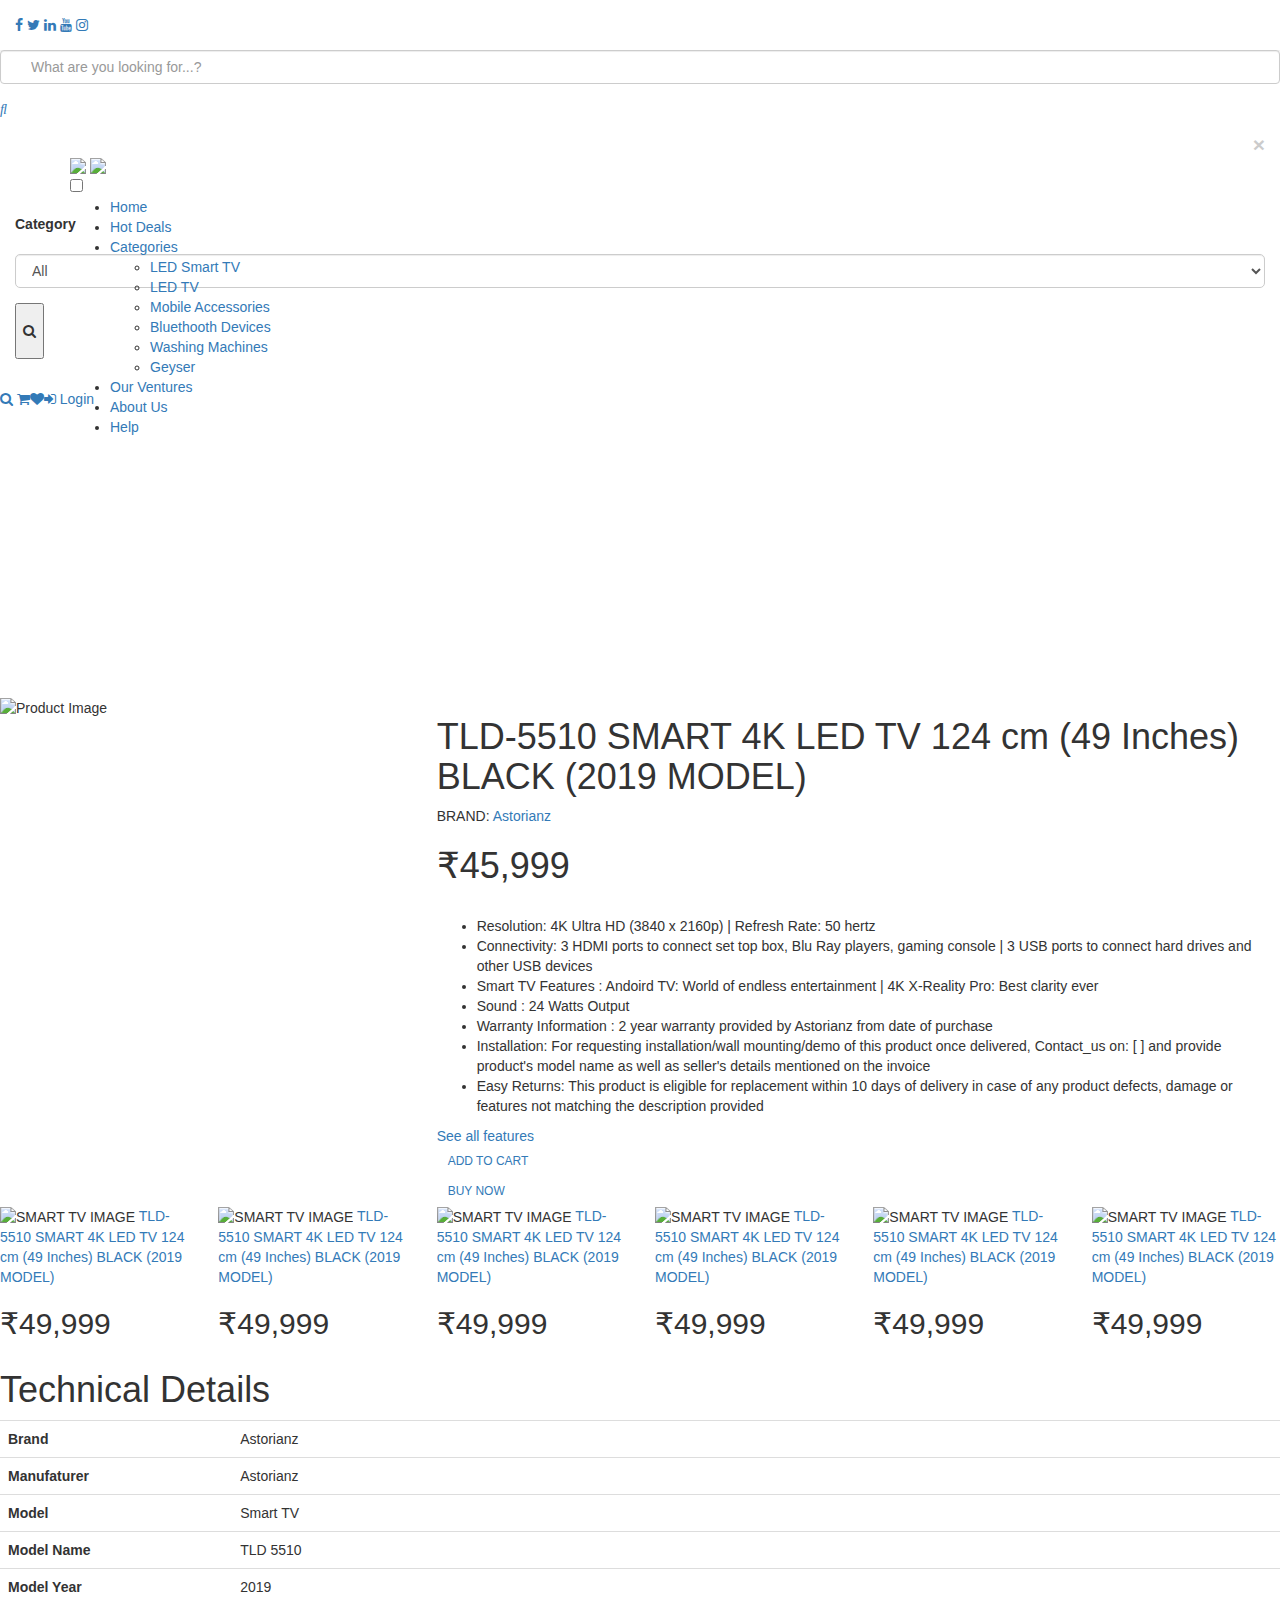
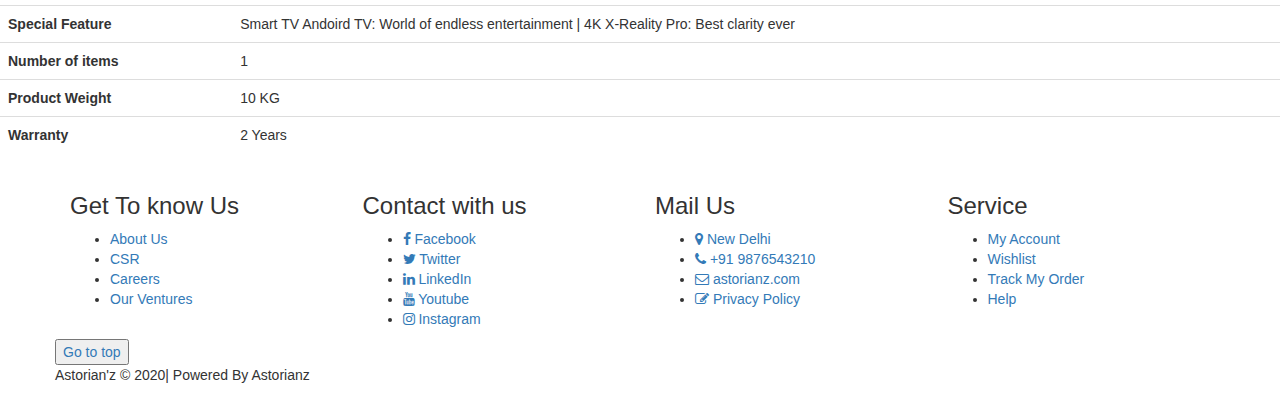
==== index.html @ 9c489314 "Add files via upload" ====
<!DOCTYPE html>
<html lang="en">

<head>
    <meta charset="UTF-8">
    <meta name="viewport" content="width=device-width, initial-scale=1.0">
    <meta http-equiv="X-UA-Compatible" content="ie=edge">
    <link rel='stylesheet' href='https://maxcdn.bootstrapcdn.com/bootstrap/3.3.7/css/bootstrap.css'>
    <link rel='stylesheet' href='https://maxcdn.bootstrapcdn.com/bootstrap/3.3.7/css/bootstrap-theme.css'>
    <link rel='stylesheet' href='https://maxcdn.bootstrapcdn.com/font-awesome/4.7.0/css/font-awesome.min.css'>
    <link rel="stylesheet" href="https://cdnjs.cloudflare.com/ajax/libs/font-awesome/4.7.0/css/font-awesome.min.css">
    <script src="https://kit.fontawesome.com/64d58efce2.js" crossorigin="anonymous"></script>
    <link rel="stylesheet" href="https://stackpath.bootstrapcdn.com/bootstrap/4.5.0/css/bootstrap.min.css"
        integrity="sha384-9aIt2nRpC12Uk9gS9baDl411NQApFmC26EwAOH8WgZl5MYYxFfc+NcPb1dKGj7Sk" crossorigin="anonymous">
    <link href="https://fonts.googleapis.com/css2?family=Montserrat:ital,wght@0,800;1,300;1,600&display=swap"
        rel="stylesheet">
    <link rel="stylesheet" href="font-awesome.min.css">
    <script src="https://kit.fontawesome.com/867a2c068e.js" crossorigin="anonymous"></script>
    <link rel="stylesheet" href="landing.css">

    <!-- Stylesheet for Order Page -->
    <link rel='stylesheet' href='https://s3-us-west-2.amazonaws.com/s.cdpn.io/164071/drift-basic.css'>
    <link rel="stylesheet" href="orderPage.css">
    <title>Order Page</title>
</head>

<body>

    <header>
        <div class="grad-bar"></div>

        <div class="container-fluid">

            <div class="row postbanner" style="height:50px;line-height:50px;box-shadow:0 0 5px #ccc;">
                <div class="col-lg-2 col-md-3 col-sm-3 col-xs-3" style="width: 60%">

                    <a href="#" class="fa fa-facebook"></a>
                    <a href="#" class="fa fa-twitter"></a>
                    <a href="#" class="fa fa-linkedin"></a>
                    <a href="#" class="fa fa-youtube"></a>
                    <a href="#" class="fa fa-instagram"></a>

                </div>
                <div class="search-form">
                    <div class="inner-search-form">
                        <form onsubmit="return false">
                            <input class="form-control keywordBlur" id="keyword" style="padding-left:30px;" type="text"
                                placeholder="What are you looking for...?" autocomplete="off" />
                            <a class="search-symbol"><i class="fas fa-search"></i></a>
                            <div id="search-filter">
                                <div class="container-fluid" style="background-color:#fff;">
                                    <div class="row1">
                                        <div class="form-group">
                                            <span class="close" id="close-form">&times;</span><br />
                                        </div>

                                        <div class="form-group">
                                            <label for="dateRange">Category</label>
                                            <select class="form-control dateRange" style="border-radius: 5px;"
                                                id="dateRange">
                                                <option value="0" selected="selected">All</option>
                                                <option value="1">LED TV</option>
                                                <option value="2">LED smart TV</option>
                                                <option value="3">Mobile Accessories</option>
                                                <option value="4">Bluethooth Devices</option>
                                                <option value="5">Washing Machines</option>
                                                <option value="6">Geyser</option>
                                            </select>
                                        </div>
                                        <div class="form-group" style="margin-bottom: 15px!important;">
                                        </div>
                                        <div class="form-group">
                                            <button type="submit" id="btn-search"><i class="fa fa-search"></i></button>
                                        </div>
                                    </div>
                                </div>
                            </div>
                        </form>
                    </div>
                </div>
                <div class="user">
                    <span class="search-toggle">
                        <a style="display:inline-table;cursor:pointer;"><i class="fa fa-search"></i></a>
                    </span>
                    <span style="display:inline-table;text-decoration:none;">
                        <a style="display:inline-table;cursor:pointer;"><i class="fa fa-shopping-cart "></i></a>
                        <a style="display:inline-table;cursor:pointer;"><i class="fa fa-heart"></i></a>
                        <a style="display:inline-table;cursor:pointer;padding-right:10px!important;"
                            data-target="#login" data-toggle="modal"><i class="fa fa-sign-in"></i>&nbsp;Login</a>
                    </span>
                </div>
            </div>
        </div>


        <div class="container borderYtoX">
            <div class="logo-container">
                <img src="images/LOGO.png">
                <img src="images/output-onlinepngtools.png">
            </div>
            <input type="checkbox" id="check">
            <div class="nav-btn">
                <div class="nav-links">
                    <ul>
                        <li class="nav-link" style="--i: .6s">
                            <a href="#">Home</a>
                        </li>
                        <li class="nav-link" style="--i: .6s">
                            <a href="#">Hot Deals</a>
                        </li>
                        <li class="nav-link" style="--i: .85s">
                            <a href="#">Categories<i class="fas fa-caret-down"></i></a>
                            <div class="dropdown">
                                <ul>
                                    <li class="dropdown-link">
                                        <a href="category.html#smartTv">LED Smart TV</a>
                                    </li>
                                    <li class="dropdown-link">
                                        <a href="category.html#ledTv">LED TV</a>
                                    </li>
                                    <li class="dropdown-link" style="text-align: left;">
                                        <a href="category.html#mobileAccessories">Mobile Accessories</a>
                                    </li>
                                    <li class="dropdown-link" style="text-align: left;">
                                        <a href="category.html#bluetoothDevices">Bluethooth Devices</a>
                                    </li>
                                    <li class="dropdown-link" style="text-align: left;">
                                        <a href="category.html#washingMachine">Washing Machines</a>
                                    </li>
                                    <li class="dropdown-link">
                                        <a href="category.html#geyser">Geyser</a>
                                    </li>
                                </ul>
                            </div>
                        </li>
                        <li class="nav-link" style="--i: .6s">
                            <a href="#">Our Ventures</a>
                        </li>
                        <li class="nav-link" style="--i: .6s">
                            <a href="#">About Us</a>
                        </li>
                        <li class="nav-link" style="--i: 1.1s">
                            <a href="#">Help</a>
                        </li>
                </div>

            </div>

            <div class="hamburger-menu-container">
                <div class="hamburger-menu">
                    <div></div>
                </div>
            </div>
        </div>
    </header>

    <!-- Giving some padding so that the content does not hide under the nav bar -->
    <div style="padding-top: 250px;"></div>

    <!-- for the zoomed image -->
    <div class="zoomed" id="productDetails"></div>

    <div class="row row2 main">
        <div class="container container1 col-lg-4 imageContainer">
            <!-- Pass image source in src and zoomed image source in data-zoom, it can be same -->
            <img src="CategoryImages/TV1.png" data-zoom="CategoryImages/TV1.png" alt="Product Image" id="productImage"
                onmouseover="showZoomedDiv()" onmouseout="removeZoomedDiv()">
        </div>


        <div class="container container1 col-lg-8" id="">

            <h1>TLD-5510 SMART 4K LED TV 124 cm (49 Inches) BLACK (2019 MODEL)</h1>
            <span>BRAND: </span><a href="https://vaibhav121121.github.io/Astorianze-Category/landing.html" class="brand"
                target="_blank">Astorianz</a>
            <h1><span style="font-family:Verdana, Geneva, Tahoma, sans-serif;">₹</span>45,999</h1>
            <br>


            <ul class="featuresMain">
                <li class="productFeatures">Resolution: 4K Ultra HD (3840 x 2160p) | Refresh Rate: 50 hertz</li>
                <li class="productFeatures">Connectivity: 3 HDMI ports to connect set top box, Blu Ray players, gaming
                    console | 3 USB ports to connect hard drives and other USB devices</li>
                <li class="productFeatures">Smart TV Features : Andoird TV: World of endless entertainment | 4K
                    X-Reality Pro: Best clarity ever</li>
                <li class="productFeatures">Sound : 24 Watts Output</li>
                <li class="productFeatures">Warranty Information : 2 year warranty provided by Astorianz from date of
                    purchase</li>
                <li class="productFeatures">Installation: For requesting installation/wall mounting/demo of this product
                    once delivered, Contact_us on: [ ] and provide product's model name as well as seller's
                    details mentioned on the invoice</li>
                <li class="productFeatures">Easy Returns: This product is eligible for replacement within 10 days of
                    delivery in case of any product defects, damage or features not matching the description provided
                </li>
            </ul>
            <a href="#allDetail" class="hover-1">See all features</a> <br>
            <div class="orderButton">
                <a href="#" class="btn btn-sm animated-button victoria-one">ADD TO CART</a>
            </div>
            <div class="orderButton">
                <a href="#" class="btn btn-sm animated-button victoria-two">BUY NOW</a>
            </div>
        </div>
    </div>

    <div class="row row2 eachSection">
        <div class="container2 col-lg-2 col-md-4 col-sm-6 col-6 hover-1" onclick="window.open('#','mywindow');"
            style="cursor: pointer;">
            <img src="CategoryImages/TV2.png" alt="SMART TV IMAGE" class="category-image">
            <a href="#">TLD-5510 SMART 4K LED TV 124 cm (49 Inches) BLACK (2019 MODEL)</a>
            <h2 class="price">
                <span style="font-family:Verdana, Geneva, Tahoma, sans-serif;">₹</span>49,999
            </h2>
        </div>

        <div class="container2 col-lg-2 col-md-4 col-sm-6 col-6 hover-1" onclick="window.open('#','mywindow');"
            style="cursor: pointer;">
            <img src="CategoryImages/TV2.png" alt="SMART TV IMAGE" class="category-image">
            <a href="#">TLD-5510 SMART 4K LED TV 124 cm (49 Inches) BLACK (2019 MODEL)</a>
            <h2 class="price">
                <span style="font-family:Verdana, Geneva, Tahoma, sans-serif;">₹</span>49,999
            </h2>
        </div>

        <div class="container2 col-lg-2 col-md-4 col-sm-6 col-6 hover-1" onclick="window.open('#','mywindow');"
            style="cursor: pointer;">
            <img src="CategoryImages/TV2.png" alt="SMART TV IMAGE" class="category-image">
            <a href="#">TLD-5510 SMART 4K LED TV 124 cm (49 Inches) BLACK (2019 MODEL)</a>
            <h2 class="price">
                <span style="font-family:Verdana, Geneva, Tahoma, sans-serif;">₹</span>49,999
            </h2>
        </div>

        <div class="container2 col-lg-2 col-md-4 col-sm-6 col-6 hover-1" onclick="window.open('#','mywindow');"
            style="cursor: pointer;">
            <img src="CategoryImages/TV2.png" alt="SMART TV IMAGE" class="category-image">
            <a href="#">TLD-5510 SMART 4K LED TV 124 cm (49 Inches) BLACK (2019 MODEL)</a>
            <h2 class="price">
                <span style="font-family:Verdana, Geneva, Tahoma, sans-serif;">₹</span>49,999
            </h2>
        </div>

        <div class="container2 col-lg-2 col-md-4 col-sm-6 col-6 hover-1" onclick="window.open('#','mywindow');"
            style="cursor: pointer;">
            <img src="CategoryImages/TV2.png" alt="SMART TV IMAGE" class="category-image">
            <a href="#">TLD-5510 SMART 4K LED TV 124 cm (49 Inches) BLACK (2019 MODEL)</a>
            <h2 class="price">
                <span style="font-family:Verdana, Geneva, Tahoma, sans-serif;">₹</span>49,999
            </h2>
        </div>

        <div class="container2 col-lg-2 col-md-4 col-sm-6 col-6 hover-1" onclick="window.open('#','mywindow');"
            style="cursor: pointer;">
            <img src="CategoryImages/TV2.png" alt="SMART TV IMAGE" class="category-image">
            <a href="#">TLD-5510 SMART 4K LED TV 124 cm (49 Inches) BLACK (2019 MODEL)</a>
            <h2 class="price">
                <span style="font-family:Verdana, Geneva, Tahoma, sans-serif;">₹</span>49,999
            </h2>
        </div>
    </div>

    <!-- To define all the details -->
    <div class="allDetails" id="allDetail">
        <h1>Technical Details</h1>
        <table class="table detailsTable">
            <tbody>
                <tr>
                    <th scope="row">Brand</th>
                    <td>Astorianz</td>
                </tr>
                <tr>
                    <th scope="row">Manufaturer</th>
                    <td>Astorianz</td>
                </tr>
                <tr>
                    <th scope="row">Model</th>
                    <td>Smart TV</td>
                </tr>
                <tr>
                    <th scope="row">Model Name</th>
                    <td>TLD 5510</td>
                </tr>
                <tr>
                    <th scope="row">Model Year</th>
                    <td>2019</td>
                </tr>
                <tr>
                    <th scope="row">Special Feature</th>
                    <td>Smart TV Andoird TV: World of endless entertainment | 4K X-Reality Pro: Best clarity ever
                    </td>
                </tr>
                <tr>
                    <th scope="row">Number of items</th>
                    <td>1</td>
                </tr>
                <tr>
                    <th scope="row">Product Weight</th>
                    <td>10 KG</td>
                </tr>
                <tr>
                    <th scope="row">Warranty</th>
                    <td>2 Years</td>
                </tr>
            </tbody>
        </table>
    </div>

    <footer>
        <div class="container">
            <div class="row">
                <div class=" col-xs-6 col-md-3">
                    <h3 class="footer-title">Get To know Us</h3>
                    <ul class="footer-links">
                        <li><a href="#">About Us</a></li>
                        <li><a href="#">CSR</a></li>
                        <li><a href="#">Careers</a></li>
                        <li><a href="#">Our Ventures</a>
                        </li>
                    </ul>
                </div>
                <div class="col-md-3 col-xs-6">

                    <h3 class="footer-title">Contact with us</h3>
                    <ul class="footer-links">
                        <li><a href="#"><i class="fa fa-facebook"></i> Facebook</a></li>
                        <li><a href="#"><i class="fa fa-twitter"></i> Twitter</a></li>
                        <li><a href="#"><i class="fa fa-linkedin"></i> LinkedIn</a></li>
                        <li><a href="#"><i class="fa fa-youtube"></i> Youtube</a></li>
                        <li><a href="#"><i class="fa fa-instagram"></i> Instagram</a></li>
                    </ul>

                </div>
                <div class="col-md-3 col-xs-6">
                    <h3 class="footer-title">Mail Us</h3>
                    <ul class="footer-links">
                        <li><a><i class="fa fa-map-marker"></i> New Delhi</a></li>
                        <li><a><i class="fa fa-phone"></i> +91 9876543210</a></li>

                        <li><a href="#"><i class="fa fa-envelope-o"></i> astorianz.com</a></li>
                        <li><a href="WebsitePolicies.html"><i class="fa fa-pencil-square-o"></i> Privacy Policy </a>
                        </li>
                    </ul>
                </div>
                <div class="col-md-3 col-xs-6">
                    <h3 class="footer-title">Service</h3>
                    <ul class="footer-links">
                        <li><a href="#">My Account</a></li>

                        <li><a href="#">Wishlist</a></li>
                        <li><a href="#">Track My Order</a></li>
                        <li><a href="help.html">Help</a></li>

                    </ul>
                </div>
            </div>
            <div class="row">
                <a href="#navbar" id="top"><button id="top-button">Go to top</button></a>
            </div>
            <div class="row">
                <p id="copyright">Astorian'z © 2020| Powered By Astorianz
                <p>
            </div>
        </div>
        <!-- container end -->
    </footer>


    <script src="https://code.jquery.com/jquery-3.5.1.slim.min.js"
        integrity="sha384-DfXdz2htPH0lsSSs5nCTpuj/zy4C+OGpamoFVy38MVBnE+IbbVYUew+OrCXaRkfj"
        crossorigin="anonymous"></script>
    <script src="https://cdn.jsdelivr.net/npm/popper.js@1.16.1/dist/umd/popper.min.js"
        integrity="sha384-9/reFTGAW83EW2RDu2S0VKaIzap3H66lZH81PoYlFhbGU+6BZp6G7niu735Sk7lN"
        crossorigin="anonymous"></script>
    <script src="https://stackpath.bootstrapcdn.com/bootstrap/4.5.2/js/bootstrap.min.js"
        integrity="sha384-B4gt1jrGC7Jh4AgTPSdUtOBvfO8shuf57BaghqFfPlYxofvL8/KUEfYiJOMMV+rV"
        crossorigin="anonymous"></script>

    <script src='https://ajax.googleapis.com/ajax/libs/jquery/3.2.1/jquery.js'></script>
    <script src='https://maxcdn.bootstrapcdn.com/bootstrap/3.3.7/js/bootstrap.js'></script>
    <script type="text/javascript" src="./landing.js"></script>

    <!-- Zoom effect script -->
    <script src='https://s3-us-west-2.amazonaws.com/s.cdpn.io/164071/Drift.min.js'></script>
    <script>
        var productImage = document.getElementById("productImage");
        var productDetails = document.getElementById("productDetails");

        new Drift(productImage, {
            paneContainer: productDetails,
            inlinePane: false,
        });

        function showZoomedDiv() {
            document.getElementById("productDetails").style.zIndex = "1000";
        }

        function removeZoomedDiv() {
            document.getElementById("productDetails").style.zIndex = "-1000";
        }
    </script>
</body>

</html>
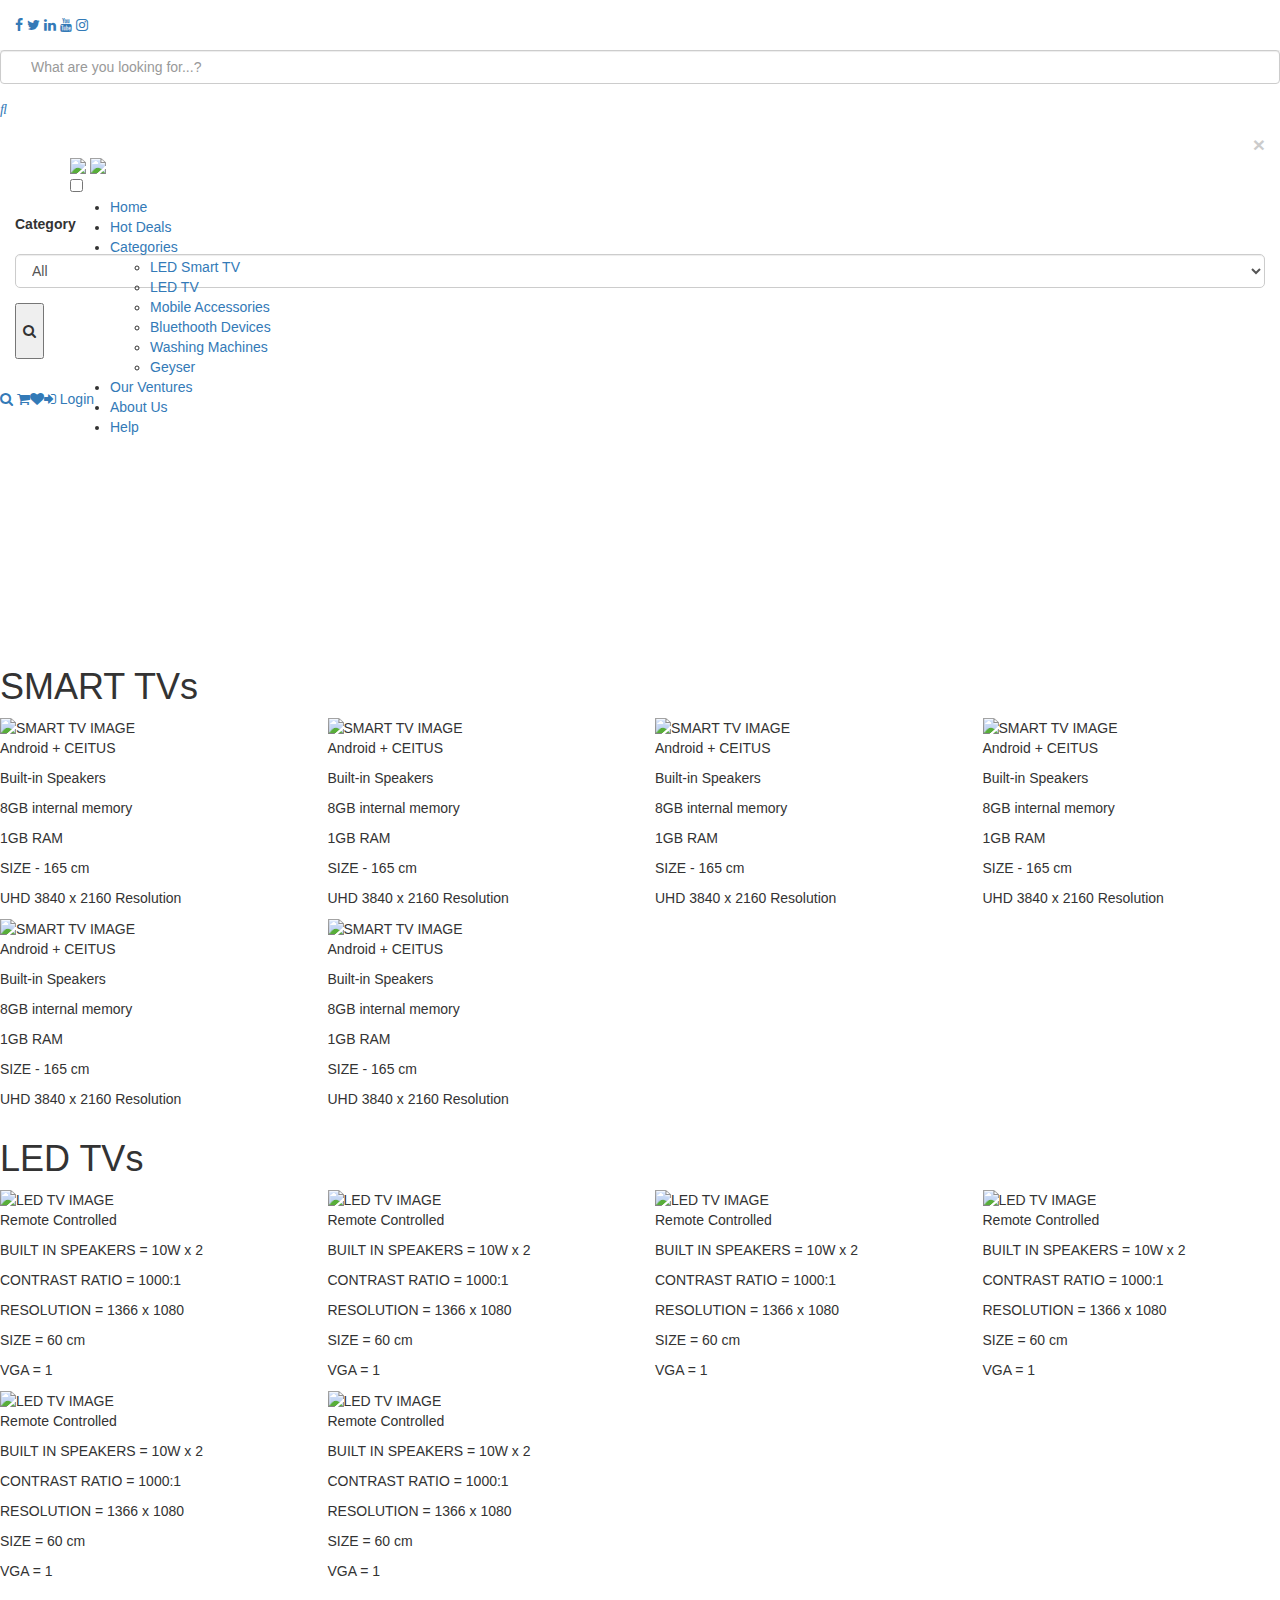
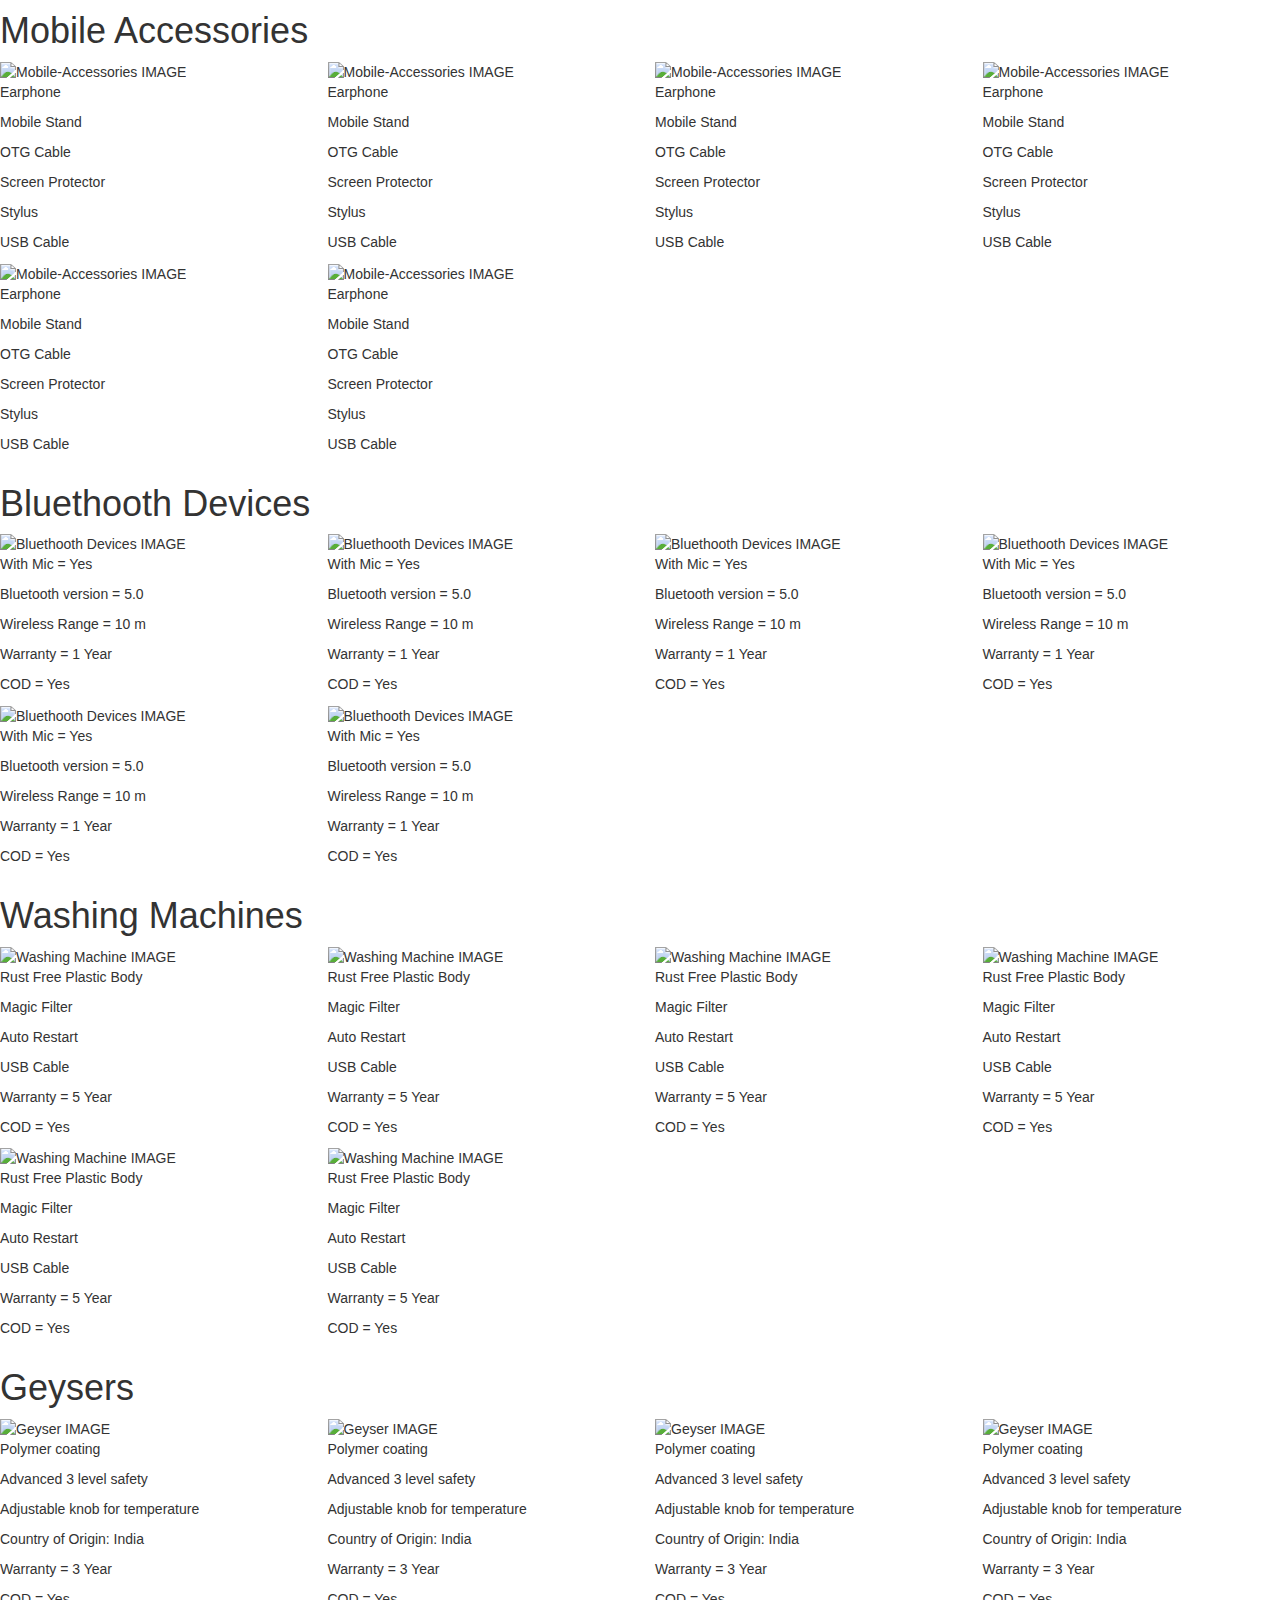
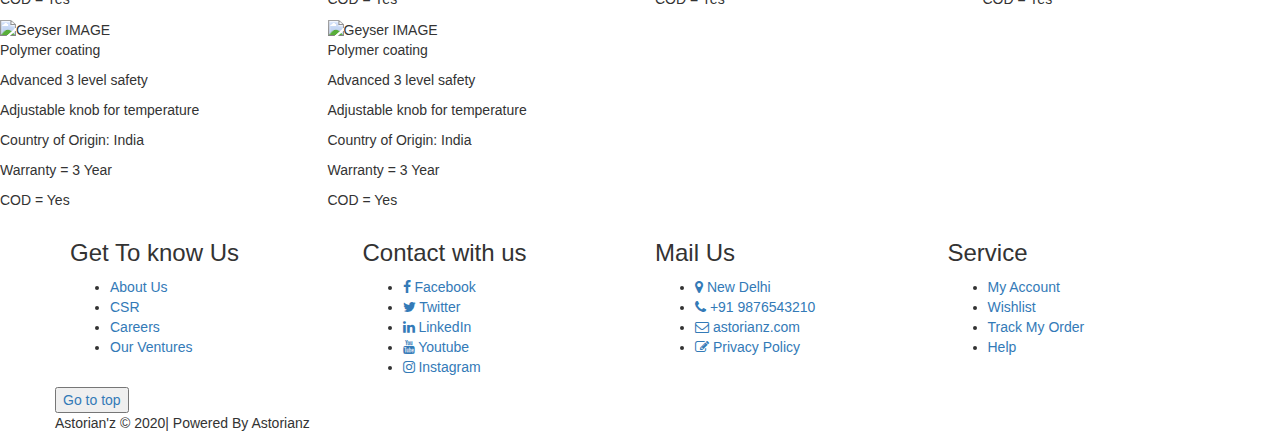
==== commit 40d7c380: "Add files via upload" ====
--- a/index.html
+++ b/index.html
@@ -14,14 +14,14 @@
         integrity="sha384-9aIt2nRpC12Uk9gS9baDl411NQApFmC26EwAOH8WgZl5MYYxFfc+NcPb1dKGj7Sk" crossorigin="anonymous">
     <link href="https://fonts.googleapis.com/css2?family=Montserrat:ital,wght@0,800;1,300;1,600&display=swap"
         rel="stylesheet">
+    <link rel="stylesheet" href="style.css">
     <link rel="stylesheet" href="font-awesome.min.css">
     <script src="https://kit.fontawesome.com/867a2c068e.js" crossorigin="anonymous"></script>
     <link rel="stylesheet" href="landing.css">
 
-    <!-- Stylesheet for Order Page -->
-    <link rel='stylesheet' href='https://s3-us-west-2.amazonaws.com/s.cdpn.io/164071/drift-basic.css'>
-    <link rel="stylesheet" href="orderPage.css">
-    <title>Order Page</title>
+    <!-- My Stylesheet for Categories -->
+    <link rel="stylesheet" href="categories.css">
+    <title>Categories</title>
 </head>
 
 <body>
@@ -155,154 +155,385 @@
     </header>
 
     <!-- Giving some padding so that the content does not hide under the nav bar -->
-    <div style="padding-top: 250px;"></div>
-
-    <!-- for the zoomed image -->
-    <div class="zoomed" id="productDetails"></div>
-
-    <div class="row row2 main">
-        <div class="container container1 col-lg-4 imageContainer">
-            <!-- Pass image source in src and zoomed image source in data-zoom, it can be same -->
-            <img src="CategoryImages/TV1.png" data-zoom="CategoryImages/TV1.png" alt="Product Image" id="productImage"
-                onmouseover="showZoomedDiv()" onmouseout="removeZoomedDiv()">
-        </div>
-
-
-        <div class="container container1 col-lg-8" id="">
-
-            <h1>TLD-5510 SMART 4K LED TV 124 cm (49 Inches) BLACK (2019 MODEL)</h1>
-            <span>BRAND: </span><a href="https://vaibhav121121.github.io/Astorianze-Category/landing.html" class="brand"
-                target="_blank">Astorianz</a>
-            <h1><span style="font-family:Verdana, Geneva, Tahoma, sans-serif;">₹</span>45,999</h1>
-            <br>
-
-
-            <ul class="featuresMain">
-                <li class="productFeatures">Resolution: 4K Ultra HD (3840 x 2160p) | Refresh Rate: 50 hertz</li>
-                <li class="productFeatures">Connectivity: 3 HDMI ports to connect set top box, Blu Ray players, gaming
-                    console | 3 USB ports to connect hard drives and other USB devices</li>
-                <li class="productFeatures">Smart TV Features : Andoird TV: World of endless entertainment | 4K
-                    X-Reality Pro: Best clarity ever</li>
-                <li class="productFeatures">Sound : 24 Watts Output</li>
-                <li class="productFeatures">Warranty Information : 2 year warranty provided by Astorianz from date of
-                    purchase</li>
-                <li class="productFeatures">Installation: For requesting installation/wall mounting/demo of this product
-                    once delivered, Contact_us on: [ ] and provide product's model name as well as seller's
-                    details mentioned on the invoice</li>
-                <li class="productFeatures">Easy Returns: This product is eligible for replacement within 10 days of
-                    delivery in case of any product defects, damage or features not matching the description provided
-                </li>
-            </ul>
-            <a href="#allDetail" class="hover-1">See all features</a> <br>
-            <div class="orderButton">
-                <a href="#" class="btn btn-sm animated-button victoria-one">ADD TO CART</a>
-            </div>
-            <div class="orderButton">
-                <a href="#" class="btn btn-sm animated-button victoria-two">BUY NOW</a>
-            </div>
+    <div style="padding-top: 200px;"></div>
+
+    <!-- Smart TV section from here -->
+    <h1 id="smartTv">SMART TVs</h1>
+    <div class="row eachSection">
+        <div class="container1 col-lg-3 col-md-5" onclick="window.open('#','mywindow');" style="cursor: pointer;">
+            <img src="CategoryImages/TV2.png" alt="SMART TV IMAGE" class="category-image">
+            <p>Android + CEITUS</p>
+            <p>Built-in Speakers</p>
+            <p>8GB internal memory</p>
+            <p>1GB RAM</p>
+            <p>SIZE - 165 cm</p>
+            <p>UHD 3840 x 2160 Resolution</p>
+        </div>
+
+        <div class="container1 col-lg-3 col-md-5" onclick="window.open('#','mywindow');" style="cursor: pointer;">
+            <img src="CategoryImages/TV2.png" alt="SMART TV IMAGE" class="category-image">
+            <p>Android + CEITUS</p>
+            <p>Built-in Speakers</p>
+            <p>8GB internal memory</p>
+            <p>1GB RAM</p>
+            <p>SIZE - 165 cm</p>
+            <p>UHD 3840 x 2160 Resolution</p>
+        </div>
+
+        <div class="container1 col-lg-3 col-md-5" onclick="window.open('#','mywindow');" style="cursor: pointer;">
+            <img src="CategoryImages/TV2.png" alt="SMART TV IMAGE" class="category-image">
+            <p>Android + CEITUS</p>
+            <p>Built-in Speakers</p>
+            <p>8GB internal memory</p>
+            <p>1GB RAM</p>
+            <p>SIZE - 165 cm</p>
+            <p>UHD 3840 x 2160 Resolution</p>
+        </div>
+
+        <div class="container1 col-lg-3 col-md-5" onclick="window.open('#','mywindow');" style="cursor: pointer;">
+            <img src="CategoryImages/TV2.png" alt="SMART TV IMAGE" class="category-image">
+            <p>Android + CEITUS</p>
+            <p>Built-in Speakers</p>
+            <p>8GB internal memory</p>
+            <p>1GB RAM</p>
+            <p>SIZE - 165 cm</p>
+            <p>UHD 3840 x 2160 Resolution</p>
+        </div>
+
+        <div class="container1 col-lg-3 col-md-5" onclick="window.open('#','mywindow');" style="cursor: pointer;">
+            <img src="CategoryImages/TV2.png" alt="SMART TV IMAGE" class="category-image">
+            <p>Android + CEITUS</p>
+            <p>Built-in Speakers</p>
+            <p>8GB internal memory</p>
+            <p>1GB RAM</p>
+            <p>SIZE - 165 cm</p>
+            <p>UHD 3840 x 2160 Resolution</p>
+        </div>
+
+        <div class="container1 col-lg-3 col-md-5" onclick="window.open('#','mywindow');" style="cursor: pointer;">
+            <img src="CategoryImages/TV2.png" alt="SMART TV IMAGE" class="category-image">
+            <p>Android + CEITUS</p>
+            <p>Built-in Speakers</p>
+            <p>8GB internal memory</p>
+            <p>1GB RAM</p>
+            <p>SIZE - 165 cm</p>
+            <p>UHD 3840 x 2160 Resolution</p>
         </div>
     </div>
 
-    <div class="row row2 eachSection">
-        <div class="container2 col-lg-2 col-md-4 col-sm-6 col-6 hover-1" onclick="window.open('#','mywindow');"
-            style="cursor: pointer;">
-            <img src="CategoryImages/TV2.png" alt="SMART TV IMAGE" class="category-image">
-            <a href="#">TLD-5510 SMART 4K LED TV 124 cm (49 Inches) BLACK (2019 MODEL)</a>
-            <h2 class="price">
-                <span style="font-family:Verdana, Geneva, Tahoma, sans-serif;">₹</span>49,999
-            </h2>
-        </div>
-
-        <div class="container2 col-lg-2 col-md-4 col-sm-6 col-6 hover-1" onclick="window.open('#','mywindow');"
-            style="cursor: pointer;">
-            <img src="CategoryImages/TV2.png" alt="SMART TV IMAGE" class="category-image">
-            <a href="#">TLD-5510 SMART 4K LED TV 124 cm (49 Inches) BLACK (2019 MODEL)</a>
-            <h2 class="price">
-                <span style="font-family:Verdana, Geneva, Tahoma, sans-serif;">₹</span>49,999
-            </h2>
-        </div>
-
-        <div class="container2 col-lg-2 col-md-4 col-sm-6 col-6 hover-1" onclick="window.open('#','mywindow');"
-            style="cursor: pointer;">
-            <img src="CategoryImages/TV2.png" alt="SMART TV IMAGE" class="category-image">
-            <a href="#">TLD-5510 SMART 4K LED TV 124 cm (49 Inches) BLACK (2019 MODEL)</a>
-            <h2 class="price">
-                <span style="font-family:Verdana, Geneva, Tahoma, sans-serif;">₹</span>49,999
-            </h2>
-        </div>
-
-        <div class="container2 col-lg-2 col-md-4 col-sm-6 col-6 hover-1" onclick="window.open('#','mywindow');"
-            style="cursor: pointer;">
-            <img src="CategoryImages/TV2.png" alt="SMART TV IMAGE" class="category-image">
-            <a href="#">TLD-5510 SMART 4K LED TV 124 cm (49 Inches) BLACK (2019 MODEL)</a>
-            <h2 class="price">
-                <span style="font-family:Verdana, Geneva, Tahoma, sans-serif;">₹</span>49,999
-            </h2>
-        </div>
-
-        <div class="container2 col-lg-2 col-md-4 col-sm-6 col-6 hover-1" onclick="window.open('#','mywindow');"
-            style="cursor: pointer;">
-            <img src="CategoryImages/TV2.png" alt="SMART TV IMAGE" class="category-image">
-            <a href="#">TLD-5510 SMART 4K LED TV 124 cm (49 Inches) BLACK (2019 MODEL)</a>
-            <h2 class="price">
-                <span style="font-family:Verdana, Geneva, Tahoma, sans-serif;">₹</span>49,999
-            </h2>
-        </div>
-
-        <div class="container2 col-lg-2 col-md-4 col-sm-6 col-6 hover-1" onclick="window.open('#','mywindow');"
-            style="cursor: pointer;">
-            <img src="CategoryImages/TV2.png" alt="SMART TV IMAGE" class="category-image">
-            <a href="#">TLD-5510 SMART 4K LED TV 124 cm (49 Inches) BLACK (2019 MODEL)</a>
-            <h2 class="price">
-                <span style="font-family:Verdana, Geneva, Tahoma, sans-serif;">₹</span>49,999
-            </h2>
+    <!-- LED TV section from here -->
+    <h1 id="ledTv">LED TVs</h1>
+    <div class="row eachSection">
+        <div class="container1 col-lg-3 col-md-5" onclick="window.open('#','mywindow');" style="cursor: pointer;">
+            <img src="CategoryImages/TV1.png" alt="LED TV IMAGE" class="category-image">
+            <p>Remote Controlled</p>
+            <p>BUILT IN SPEAKERS = 10W x 2</p>
+            <p>CONTRAST RATIO = 1000:1</p>
+            <p>RESOLUTION = 1366 x 1080</p>
+            <p>SIZE = 60 cm</p>
+            <p>VGA = 1</p>
+        </div>
+
+        <div class="container1 col-lg-3 col-md-5" onclick="window.open('#','mywindow');" style="cursor: pointer;">
+            <img src="CategoryImages/TV1.png" alt="LED TV IMAGE" class="category-image">
+            <p>Remote Controlled</p>
+            <p>BUILT IN SPEAKERS = 10W x 2</p>
+            <p>CONTRAST RATIO = 1000:1</p>
+            <p>RESOLUTION = 1366 x 1080</p>
+            <p>SIZE = 60 cm</p>
+            <p>VGA = 1</p>
+        </div>
+
+        <div class="container1 col-lg-3 col-md-5" onclick="window.open('#','mywindow');" style="cursor: pointer;">
+            <img src="CategoryImages/TV1.png" alt="LED TV IMAGE" class="category-image">
+            <p>Remote Controlled</p>
+            <p>BUILT IN SPEAKERS = 10W x 2</p>
+            <p>CONTRAST RATIO = 1000:1</p>
+            <p>RESOLUTION = 1366 x 1080</p>
+            <p>SIZE = 60 cm</p>
+            <p>VGA = 1</p>
+        </div>
+
+        <div class="container1 col-lg-3 col-md-5" onclick="window.open('#','mywindow');" style="cursor: pointer;">
+            <img src="CategoryImages/TV1.png" alt="LED TV IMAGE" class="category-image">
+            <p>Remote Controlled</p>
+            <p>BUILT IN SPEAKERS = 10W x 2</p>
+            <p>CONTRAST RATIO = 1000:1</p>
+            <p>RESOLUTION = 1366 x 1080</p>
+            <p>SIZE = 60 cm</p>
+            <p>VGA = 1</p>
+        </div>
+
+        <div class="container1 col-lg-3 col-md-5" onclick="window.open('#','mywindow');" style="cursor: pointer;">
+            <img src="CategoryImages/TV1.png" alt="LED TV IMAGE" class="category-image">
+            <p>Remote Controlled</p>
+            <p>BUILT IN SPEAKERS = 10W x 2</p>
+            <p>CONTRAST RATIO = 1000:1</p>
+            <p>RESOLUTION = 1366 x 1080</p>
+            <p>SIZE = 60 cm</p>
+            <p>VGA = 1</p>
+        </div>
+
+        <div class="container1 col-lg-3 col-md-5" onclick="window.open('#','mywindow');" style="cursor: pointer;">
+            <img src="CategoryImages/TV1.png" alt="LED TV IMAGE" class="category-image">
+            <p>Remote Controlled</p>
+            <p>BUILT IN SPEAKERS = 10W x 2</p>
+            <p>CONTRAST RATIO = 1000:1</p>
+            <p>RESOLUTION = 1366 x 1080</p>
+            <p>SIZE = 60 cm</p>
+            <p>VGA = 1</p>
         </div>
     </div>
 
-    <!-- To define all the details -->
-    <div class="allDetails" id="allDetail">
-        <h1>Technical Details</h1>
-        <table class="table detailsTable">
-            <tbody>
-                <tr>
-                    <th scope="row">Brand</th>
-                    <td>Astorianz</td>
-                </tr>
-                <tr>
-                    <th scope="row">Manufaturer</th>
-                    <td>Astorianz</td>
-                </tr>
-                <tr>
-                    <th scope="row">Model</th>
-                    <td>Smart TV</td>
-                </tr>
-                <tr>
-                    <th scope="row">Model Name</th>
-                    <td>TLD 5510</td>
-                </tr>
-                <tr>
-                    <th scope="row">Model Year</th>
-                    <td>2019</td>
-                </tr>
-                <tr>
-                    <th scope="row">Special Feature</th>
-                    <td>Smart TV Andoird TV: World of endless entertainment | 4K X-Reality Pro: Best clarity ever
-                    </td>
-                </tr>
-                <tr>
-                    <th scope="row">Number of items</th>
-                    <td>1</td>
-                </tr>
-                <tr>
-                    <th scope="row">Product Weight</th>
-                    <td>10 KG</td>
-                </tr>
-                <tr>
-                    <th scope="row">Warranty</th>
-                    <td>2 Years</td>
-                </tr>
-            </tbody>
-        </table>
+    <!-- Mobile Accessories section from here -->
+    <h1 id="mobileAccessories">Mobile Accessories</h1>
+    <div class="row eachSection">
+        <div class="container1 col-lg-3 col-md-5" onclick="window.open('#','mywindow');" style="cursor: pointer;">
+            <img src="CategoryImages/Mobile-Accessories.png" alt="Mobile-Accessories IMAGE" class="category-image">
+            <p>Earphone</p>
+            <p>Mobile Stand</p>
+            <p>OTG Cable</p>
+            <p>Screen Protector</p>
+            <p>Stylus</p>
+            <p>USB Cable</p>
+        </div>
+
+        <div class="container1 col-lg-3 col-md-5" onclick="window.open('#','mywindow');" style="cursor: pointer;">
+            <img src="CategoryImages/Mobile-Accessories.png" alt="Mobile-Accessories IMAGE" class="category-image">
+            <p>Earphone</p>
+            <p>Mobile Stand</p>
+            <p>OTG Cable</p>
+            <p>Screen Protector</p>
+            <p>Stylus</p>
+            <p>USB Cable</p>
+        </div>
+
+        <div class="container1 col-lg-3 col-md-5" onclick="window.open('#','mywindow');" style="cursor: pointer;">
+            <img src="CategoryImages/Mobile-Accessories.png" alt="Mobile-Accessories IMAGE" class="category-image">
+            <p>Earphone</p>
+            <p>Mobile Stand</p>
+            <p>OTG Cable</p>
+            <p>Screen Protector</p>
+            <p>Stylus</p>
+            <p>USB Cable</p>
+        </div>
+
+        <div class="container1 col-lg-3 col-md-5" onclick="window.open('#','mywindow');" style="cursor: pointer;">
+            <img src="CategoryImages/Mobile-Accessories.png" alt="Mobile-Accessories IMAGE" class="category-image">
+            <p>Earphone</p>
+            <p>Mobile Stand</p>
+            <p>OTG Cable</p>
+            <p>Screen Protector</p>
+            <p>Stylus</p>
+            <p>USB Cable</p>
+        </div>
+
+        <div class="container1 col-lg-3 col-md-5" onclick="window.open('#','mywindow');" style="cursor: pointer;">
+            <img src="CategoryImages/Mobile-Accessories.png" alt="Mobile-Accessories IMAGE" class="category-image">
+            <p>Earphone</p>
+            <p>Mobile Stand</p>
+            <p>OTG Cable</p>
+            <p>Screen Protector</p>
+            <p>Stylus</p>
+            <p>USB Cable</p>
+        </div>
+
+        <div class="container1 col-lg-3 col-md-5" onclick="window.open('#','mywindow');" style="cursor: pointer;">
+            <img src="CategoryImages/Mobile-Accessories.png" alt="Mobile-Accessories IMAGE" class="category-image">
+            <p>Earphone</p>
+            <p>Mobile Stand</p>
+            <p>OTG Cable</p>
+            <p>Screen Protector</p>
+            <p>Stylus</p>
+            <p>USB Cable</p>
+        </div>
+    </div>
+
+    <!-- Bluetooth Devices section from here -->
+    <h1 id="bluetoothDevices">Bluethooth Devices</h1>
+    <div class="row eachSection">
+        <div class="container1 col-lg-3 col-md-5" onclick="window.open('#','mywindow');" style="cursor: pointer;">
+            <img src="CategoryImages/bluetooth-devices.png" alt="Bluethooth Devices IMAGE" class="category-image">
+            <p>With Mic = Yes</p>
+            <p>Bluetooth version = 5.0</p>
+            <p>Wireless Range = 10 m</p>
+            <p>Warranty = 1 Year</p>
+            <p>COD = Yes</p>
+        </div>
+
+        <div class="container1 col-lg-3 col-md-5" onclick="window.open('#','mywindow');" style="cursor: pointer;">
+            <img src="CategoryImages/bluetooth-devices.png" alt="Bluethooth Devices IMAGE" class="category-image">
+            <p>With Mic = Yes</p>
+            <p>Bluetooth version = 5.0</p>
+            <p>Wireless Range = 10 m</p>
+            <p>Warranty = 1 Year</p>
+            <p>COD = Yes</p>
+        </div>
+
+        <div class="container1 col-lg-3 col-md-5" onclick="window.open('#','mywindow');" style="cursor: pointer;">
+            <img src="CategoryImages/bluetooth-devices.png" alt="Bluethooth Devices IMAGE" class="category-image">
+            <p>With Mic = Yes</p>
+            <p>Bluetooth version = 5.0</p>
+            <p>Wireless Range = 10 m</p>
+            <p>Warranty = 1 Year</p>
+            <p>COD = Yes</p>
+        </div>
+
+        <div class="container1 col-lg-3 col-md-5" onclick="window.open('#','mywindow');" style="cursor: pointer;">
+            <img src="CategoryImages/bluetooth-devices.png" alt="Bluethooth Devices IMAGE" class="category-image">
+            <p>With Mic = Yes</p>
+            <p>Bluetooth version = 5.0</p>
+            <p>Wireless Range = 10 m</p>
+            <p>Warranty = 1 Year</p>
+            <p>COD = Yes</p>
+        </div>
+
+        <div class="container1 col-lg-3 col-md-5" onclick="window.open('#','mywindow');" style="cursor: pointer;">
+            <img src="CategoryImages/bluetooth-devices.png" alt="Bluethooth Devices IMAGE" class="category-image">
+            <p>With Mic = Yes</p>
+            <p>Bluetooth version = 5.0</p>
+            <p>Wireless Range = 10 m</p>
+            <p>Warranty = 1 Year</p>
+            <p>COD = Yes</p>
+        </div>
+
+        <div class="container1 col-lg-3 col-md-5" onclick="window.open('#','mywindow');" style="cursor: pointer;">
+            <img src="CategoryImages/bluetooth-devices.png" alt="Bluethooth Devices IMAGE" class="category-image">
+            <p>With Mic = Yes</p>
+            <p>Bluetooth version = 5.0</p>
+            <p>Wireless Range = 10 m</p>
+            <p>Warranty = 1 Year</p>
+            <p>COD = Yes</p>
+        </div>
+    </div>
+
+    <!-- Washing Machine section from here -->
+    <h1 id="washingMachine">Washing Machines</h1>
+    <div class="row eachSection">
+        <div class="container1 col-lg-3 col-md-5" onclick="window.open('#','mywindow');" style="cursor: pointer;">
+            <img src="CategoryImages/Washing-Machine.png" alt="Washing Machine IMAGE" class="category-image">
+            <p>Rust Free Plastic Body</p>
+            <p>Magic Filter</p>
+            <p>Auto Restart</p>
+            <p>USB Cable</p>
+            <p>Warranty = 5 Year</p>
+            <p>COD = Yes</p>
+        </div>
+
+        <div class="container1 col-lg-3 col-md-5" onclick="window.open('#','mywindow');" style="cursor: pointer;">
+            <img src="CategoryImages/Washing-Machine.png" alt="Washing Machine IMAGE" class="category-image">
+            <p>Rust Free Plastic Body</p>
+            <p>Magic Filter</p>
+            <p>Auto Restart</p>
+            <p>USB Cable</p>
+            <p>Warranty = 5 Year</p>
+            <p>COD = Yes</p>
+        </div>
+
+        <div class="container1 col-lg-3 col-md-5" onclick="window.open('#','mywindow');" style="cursor: pointer;">
+            <img src="CategoryImages/Washing-Machine.png" alt="Washing Machine IMAGE" class="category-image">
+            <p>Rust Free Plastic Body</p>
+            <p>Magic Filter</p>
+            <p>Auto Restart</p>
+            <p>USB Cable</p>
+            <p>Warranty = 5 Year</p>
+            <p>COD = Yes</p>
+        </div>
+
+        <div class="container1 col-lg-3 col-md-5" onclick="window.open('#','mywindow');" style="cursor: pointer;">
+            <img src="CategoryImages/Washing-Machine.png" alt="Washing Machine IMAGE" class="category-image">
+            <p>Rust Free Plastic Body</p>
+            <p>Magic Filter</p>
+            <p>Auto Restart</p>
+            <p>USB Cable</p>
+            <p>Warranty = 5 Year</p>
+            <p>COD = Yes</p>
+        </div>
+
+        <div class="container1 col-lg-3 col-md-5" onclick="window.open('#','mywindow');" style="cursor: pointer;">
+            <img src="CategoryImages/Washing-Machine.png" alt="Washing Machine IMAGE" class="category-image">
+            <p>Rust Free Plastic Body</p>
+            <p>Magic Filter</p>
+            <p>Auto Restart</p>
+            <p>USB Cable</p>
+            <p>Warranty = 5 Year</p>
+            <p>COD = Yes</p>
+        </div>
+
+        <div class="container1 col-lg-3 col-md-5" onclick="window.open('#','mywindow');" style="cursor: pointer;">
+            <img src="CategoryImages/Washing-Machine.png" alt="Washing Machine IMAGE" class="category-image">
+            <p>Rust Free Plastic Body</p>
+            <p>Magic Filter</p>
+            <p>Auto Restart</p>
+            <p>USB Cable</p>
+            <p>Warranty = 5 Year</p>
+            <p>COD = Yes</p>
+        </div>
+    </div>
+
+    <!-- Geyser section from here -->
+    <h1 id="geyser">Geysers</h1>
+    <div class="row eachSection">
+        <div class="container1 col-lg-3 col-md-5" onclick="window.open('#','mywindow');" style="cursor: pointer;">
+            <img src="CategoryImages/Geyser.png" alt="Geyser IMAGE" class="category-image">
+            <p>Polymer coating</p>
+            <p>Advanced 3 level safety</p>
+            <p>Adjustable knob for temperature</p>
+            <p>Country of Origin: India</p>
+            <p>Warranty = 3 Year</p>
+            <p>COD = Yes</p>
+        </div>
+
+        <div class="container1 col-lg-3 col-md-5" onclick="window.open('#','mywindow');" style="cursor: pointer;">
+            <img src="CategoryImages/Geyser.png" alt="Geyser IMAGE" class="category-image">
+            <p>Polymer coating</p>
+            <p>Advanced 3 level safety</p>
+            <p>Adjustable knob for temperature</p>
+            <p>Country of Origin: India</p>
+            <p>Warranty = 3 Year</p>
+            <p>COD = Yes</p>
+        </div>
+
+
+        <div class="container1 col-lg-3 col-md-5" onclick="window.open('#','mywindow');" style="cursor: pointer;">
+            <img src="CategoryImages/Geyser.png" alt="Geyser IMAGE" class="category-image">
+            <p>Polymer coating</p>
+            <p>Advanced 3 level safety</p>
+            <p>Adjustable knob for temperature</p>
+            <p>Country of Origin: India</p>
+            <p>Warranty = 3 Year</p>
+            <p>COD = Yes</p>
+        </div>
+
+        <div class="container1 col-lg-3 col-md-5" onclick="window.open('#','mywindow');" style="cursor: pointer;">
+            <img src="CategoryImages/Geyser.png" alt="Geyser IMAGE" class="category-image">
+            <p>Polymer coating</p>
+            <p>Advanced 3 level safety</p>
+            <p>Adjustable knob for temperature</p>
+            <p>Country of Origin: India</p>
+            <p>Warranty = 3 Year</p>
+            <p>COD = Yes</p>
+        </div>
+
+        <div class="container1 col-lg-3 col-md-5" onclick="window.open('#','mywindow');" style="cursor: pointer;">
+            <img src="CategoryImages/Geyser.png" alt="Geyser IMAGE" class="category-image">
+            <p>Polymer coating</p>
+            <p>Advanced 3 level safety</p>
+            <p>Adjustable knob for temperature</p>
+            <p>Country of Origin: India</p>
+            <p>Warranty = 3 Year</p>
+            <p>COD = Yes</p>
+        </div>
+
+        <div class="container1 col-lg-3 col-md-5" onclick="window.open('#','mywindow');" style="cursor: pointer;">
+            <img src="CategoryImages/Geyser.png" alt="Geyser IMAGE" class="category-image">
+            <p>Polymer coating</p>
+            <p>Advanced 3 level safety</p>
+            <p>Adjustable knob for temperature</p>
+            <p>Country of Origin: India</p>
+            <p>Warranty = 3 Year</p>
+            <p>COD = Yes</p>
+        </div>
     </div>
 
     <footer>
@@ -378,26 +609,6 @@
     <script src='https://ajax.googleapis.com/ajax/libs/jquery/3.2.1/jquery.js'></script>
     <script src='https://maxcdn.bootstrapcdn.com/bootstrap/3.3.7/js/bootstrap.js'></script>
     <script type="text/javascript" src="./landing.js"></script>
-
-    <!-- Zoom effect script -->
-    <script src='https://s3-us-west-2.amazonaws.com/s.cdpn.io/164071/Drift.min.js'></script>
-    <script>
-        var productImage = document.getElementById("productImage");
-        var productDetails = document.getElementById("productDetails");
-
-        new Drift(productImage, {
-            paneContainer: productDetails,
-            inlinePane: false,
-        });
-
-        function showZoomedDiv() {
-            document.getElementById("productDetails").style.zIndex = "1000";
-        }
-
-        function removeZoomedDiv() {
-            document.getElementById("productDetails").style.zIndex = "-1000";
-        }
-    </script>
 </body>
 
 </html>